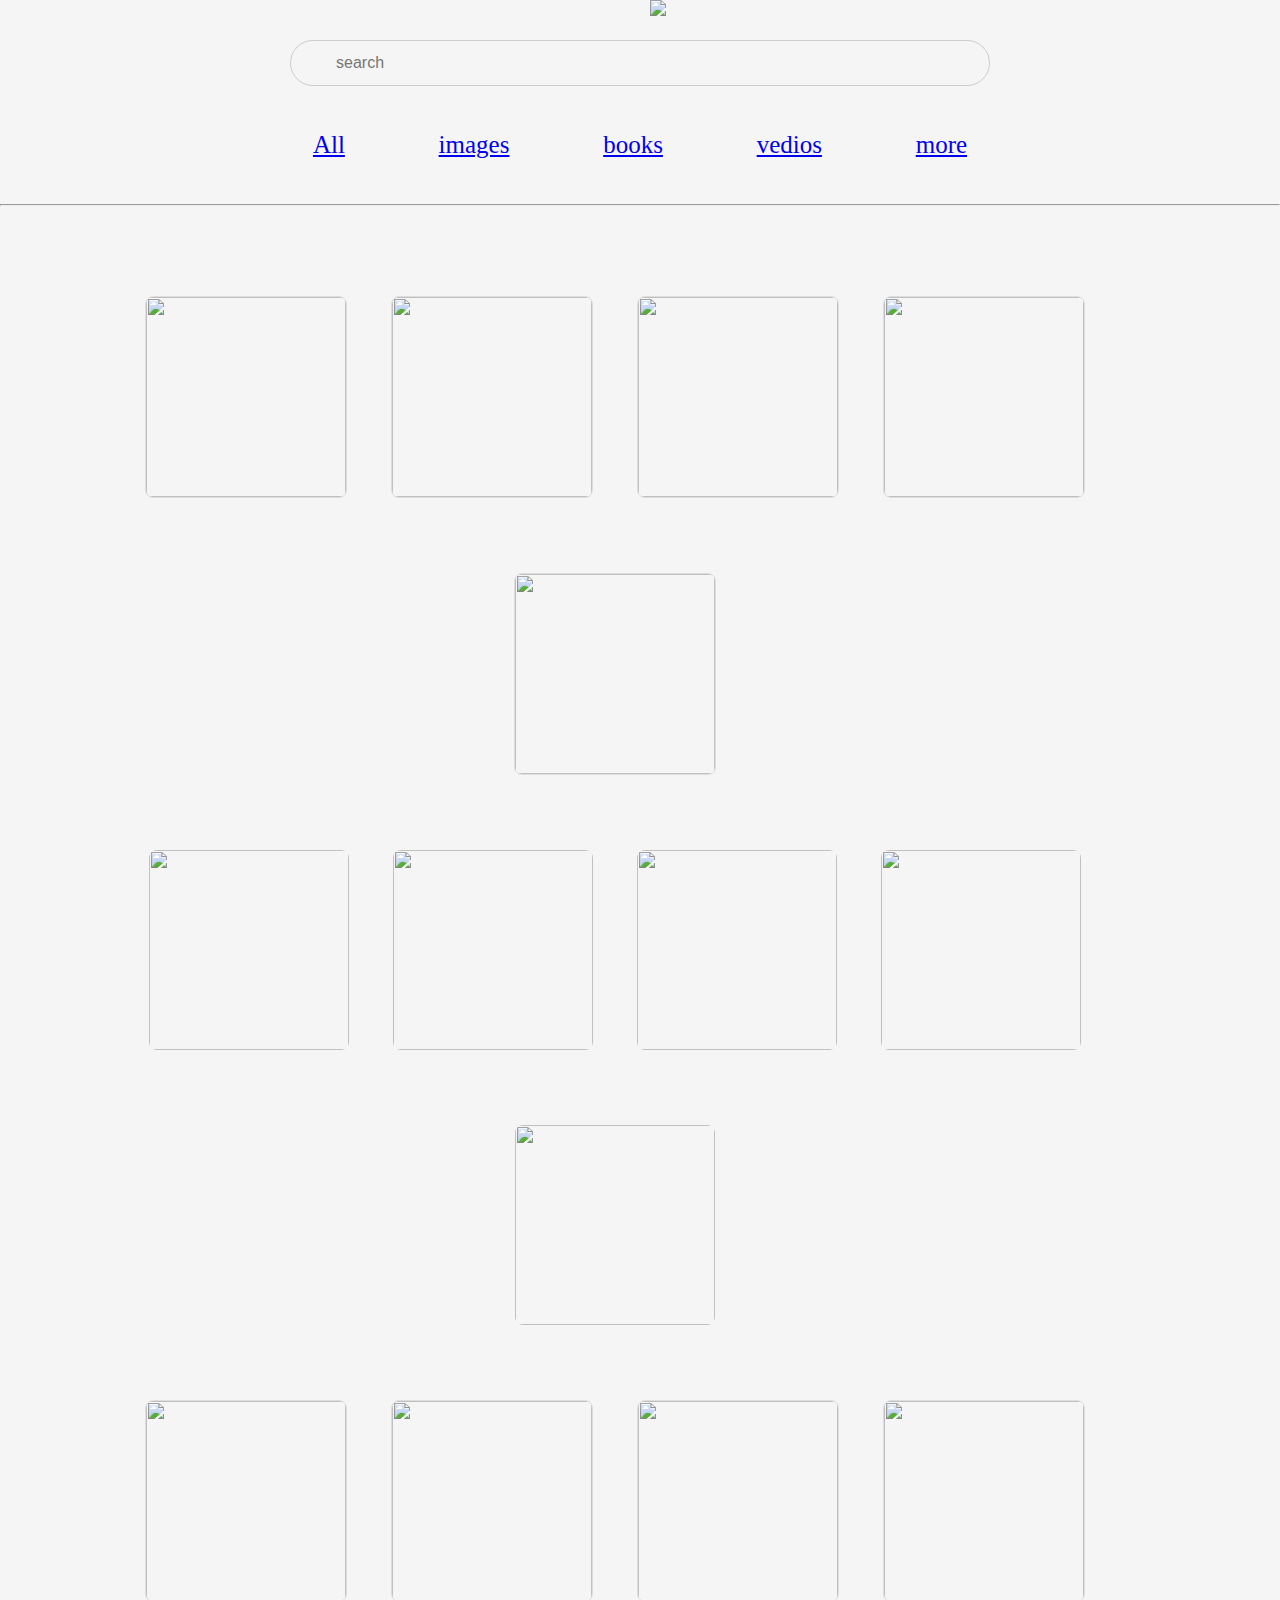
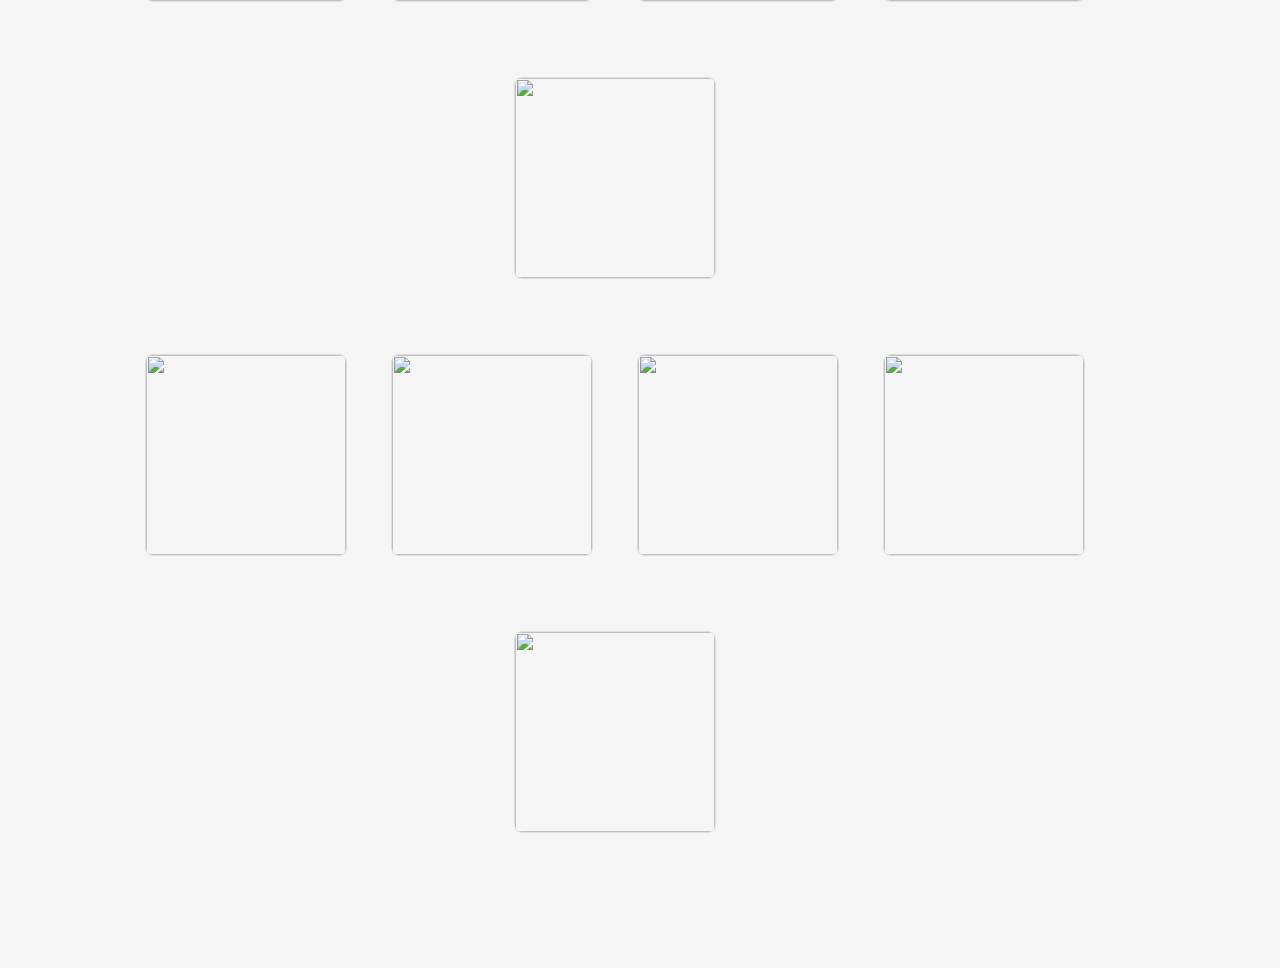
==== project/Dog-ear.html @ d05add77 "'project'" ====
<!DOCTYPE html>
<html>
    <head>
        <meta charset="utf-8">
        <meta name="viewport"content="width-device=width,intial-scale=1.0">
        <title>dog ears gallery</title>
        <link rel="stylesheet" href="Dog-ear.css">
        <link href="https://fonts.googleapis.com/css?family=Roboto" rel="stylesheet">
        <link href="https://fonts.googleapis.com/css?family=Indie+Flower|Overpass+Mono" rel="stylesheet">

   </head>
   <body>
        <header>
           <div class="main">
               <img src="C:\HCL_projects\images\ggd.png" class="image">
               <div class="search-box">
                 <input type="text" class="s-box" placeholder="search" >
               </div>
            </div>
        </header>
            <nav>
                <ul class="nav_bar">
                    <li><a href="#">All</a></li>
                    <li><a href="#">images</a></li>
                    <li><a href="#">books</a></li>
                    <li><a href="#">vedios</a></li>
                    <li><a href="#">more</a></li>
                </ul>
            </nav>
            <hr>

        <div class="container">
        <div class="gallery">
            <div class="gal-1">
                <img src="C:\HCL_projects\images\dog1.jpg" width="200" height="200" >
                <p>siberian husky</p>
                <img src="C:\HCL_projects\images\dog2.jpg" width="200" height="200">
                <p>dobermann</p>
                <img src="C:\HCL_projects\images\dog3.jpg" width="200" height="200">
                <p>jack rusell terrier</p>
                <img src="C:\HCL_projects\images\dog4.jpg" width="200" height="200">
                <p>bansenij</p>
                <img src="C:\HCL_projects\images\dog5.jpg" width="200" height="200">
                <p>dalmatin</p>
            </div>
            <div class="gal-2">
                    <img src="C:\HCL_projects\images\dog6.jpg" width="200" height="200">
                    <p>floffy</p>
                    <img src="C:\HCL_projects\images\dog7.jpg" width="200" height="200">
                    <p>german shorthaired</p>
                    <img src="C:\HCL_projects\images\dog8.jpg" width="200" height="200">
                    <p>bloodhound</p>
                    <img src="C:\HCL_projects\images\dog9.jpg" width="200" height="200">
                    <p>cane corso</p>
                    <img src="C:\HCL_projects\images\dog10.jpg" width="200" height="200">
                    <p>irish wolfhound</p>
                </div>
                <div class="gal-3">
                    <img src="C:\HCL_projects\images\dog1.jpg" width="200" height="200">
                    <p>siberian husky</p>
                    <img src="C:\HCL_projects\images\dog2.jpg" width="200" height="200">
                    <p>dobermann</p>
                    <img src="C:\HCL_projects\images\dog3.jpg" width="200" height="200">
                    <p>jack rusell terrier</p>
                    <img src="C:\HCL_projects\images\dog4.jpg" width="200" height="200">
                    <p>bansenij</p>
                    <img src="C:\HCL_projects\images\dog5.jpg" width="200" height="200">
                    <p>dalmatin</p>
                </div>
                <div class="gal-4">
                    <img src="C:\HCL_projects\images\dog6.jpg" width="200" height="200">
                    <p>floffy</p>
                    <img src="C:\HCL_projects\images\dog7.jpg" width="200" height="200">
                    <p>german shorthaired</p>
                    <img src="C:\HCL_projects\images\dog8.jpg" width="200" height="200">
                    <p>bloodhound</p>
                    <img src="C:\HCL_projects\images\dog9.jpg" width="200" height="200">
                    <p>cane corso</p>
                    <img src="C:\HCL_projects\images\dog10.jpg" width="200" height="200">
                    <p>irish wolfhound</p>
                </div>
            </div>
        </div> 
   </body>
</html>
---- project/Dog-ear.css ----
*{
    padding: 0;
    margin: 0;
    display: center;
    background-color:whitesmoke;
}
.main{
    text-align: center;
}
.main .search-box{
    position: relative;
    width: 100%;
    margin-top: 20px;
}
.main .search-box .s-box{
    width: 50%;
    padding: 13px;
    padding-left: 45px;
    padding-right: 6opx;
    border-radius: 45px;
    border: 1px solid #ccc;
    outline: none;
    font-size: 16px;
}
.image{
    padding-left: 30px;
    size: 5px;
    margin-left: 5px;
    width: 90px;
    
}
.search-icon{
    width: 25px;
}
li a img{
    display: inline-block;
    margin: 35px;
}
.nav_bar{
    text-align: center;
    font-size: 15px;
    margin-top: 0px;
}
 .nav_bar li{
     display: inline-block;
     padding: 45px;
     text-size-adjust: 45px;
     font-size: 25px;
 }
 .nav_bar li :hover{
     color: black;
     text-transform: none;

 }
 .container{
     position: relative;
 }
 
 .gallery{
     padding: 75px;
     margin-top: 45px;
     padding-left: 35px;
     text-align: center;
     margin-top: 0%;
     position: relative;
 }

 p{
     position: absolute;
     display: none;
     padding-inline: center;
     color: blueviolet;
     
    
   }
   .gal-1 img p{
    position: relative;
    visibility: hidden;
    background-color: black;
    position: absolute;

   }
   .gal-1 img :hover p{
       visibility: visible;
   }
 .gal-1 img {
     margin: 15px;
     display: inline-block;
     text-align: center;
     border-radius: 8px;
     border: 1px solid #ddd;
     margin-bottom: 60px;
     margin-right: 25px;
     position: relative;
 }
 
 .gal-1 img:hover{
     border-color: black;
     background-color: red;
 }
 .gal-2 img{
    margin: 15px;
    display: inline;
    text-align: center;
    border-color: black;
    margin-bottom: 60px;
    margin-right: 25px;
    position: relative;
    border-radius: 8px;
 }
 .gal-2 img p{
    position: relative;
    visibility: hidden;
    background-color: black;
    position: absolute;

   }
   .gal-2 img :hover p{
       visibility: visible;
   }
 .gal-2 img:hover{
    border-color: black;


 }
 .gal-3 img {
    margin: 15px;
    display: inline;
    text-align: center;
    border-radius: 8px;
    border: 1px solid #ddd;
    margin-bottom: 60px;
    margin-right: 25px;
    position: relative;
} 
.gal-3 img p{
    position: relative;
    visibility: hidden;
    background-color: black;
    position: absolute;

   }
   .gal-3 img :hover p{
       visibility: visible;
   }
.gal-3 img:hover{
    border-color: black;
    background-color: red;
}
.gal-4 img {
    margin: 15px;
    display: inline;
    text-align: center;
    border-radius: 8px;
    border: 1px solid #ddd;
    margin-bottom: 60px;
    margin-right: 25px;
    position: relative;
}
.gal-4 img p{
    position: relative;
    visibility: hidden;
    background-color: black;
    position: absolute;
    display: none;

   }
   .gal-4 img :hover p{
       visibility: visible;
   }
.gal-4 img:hover{
    border-color: black;
    background-color: red;
}
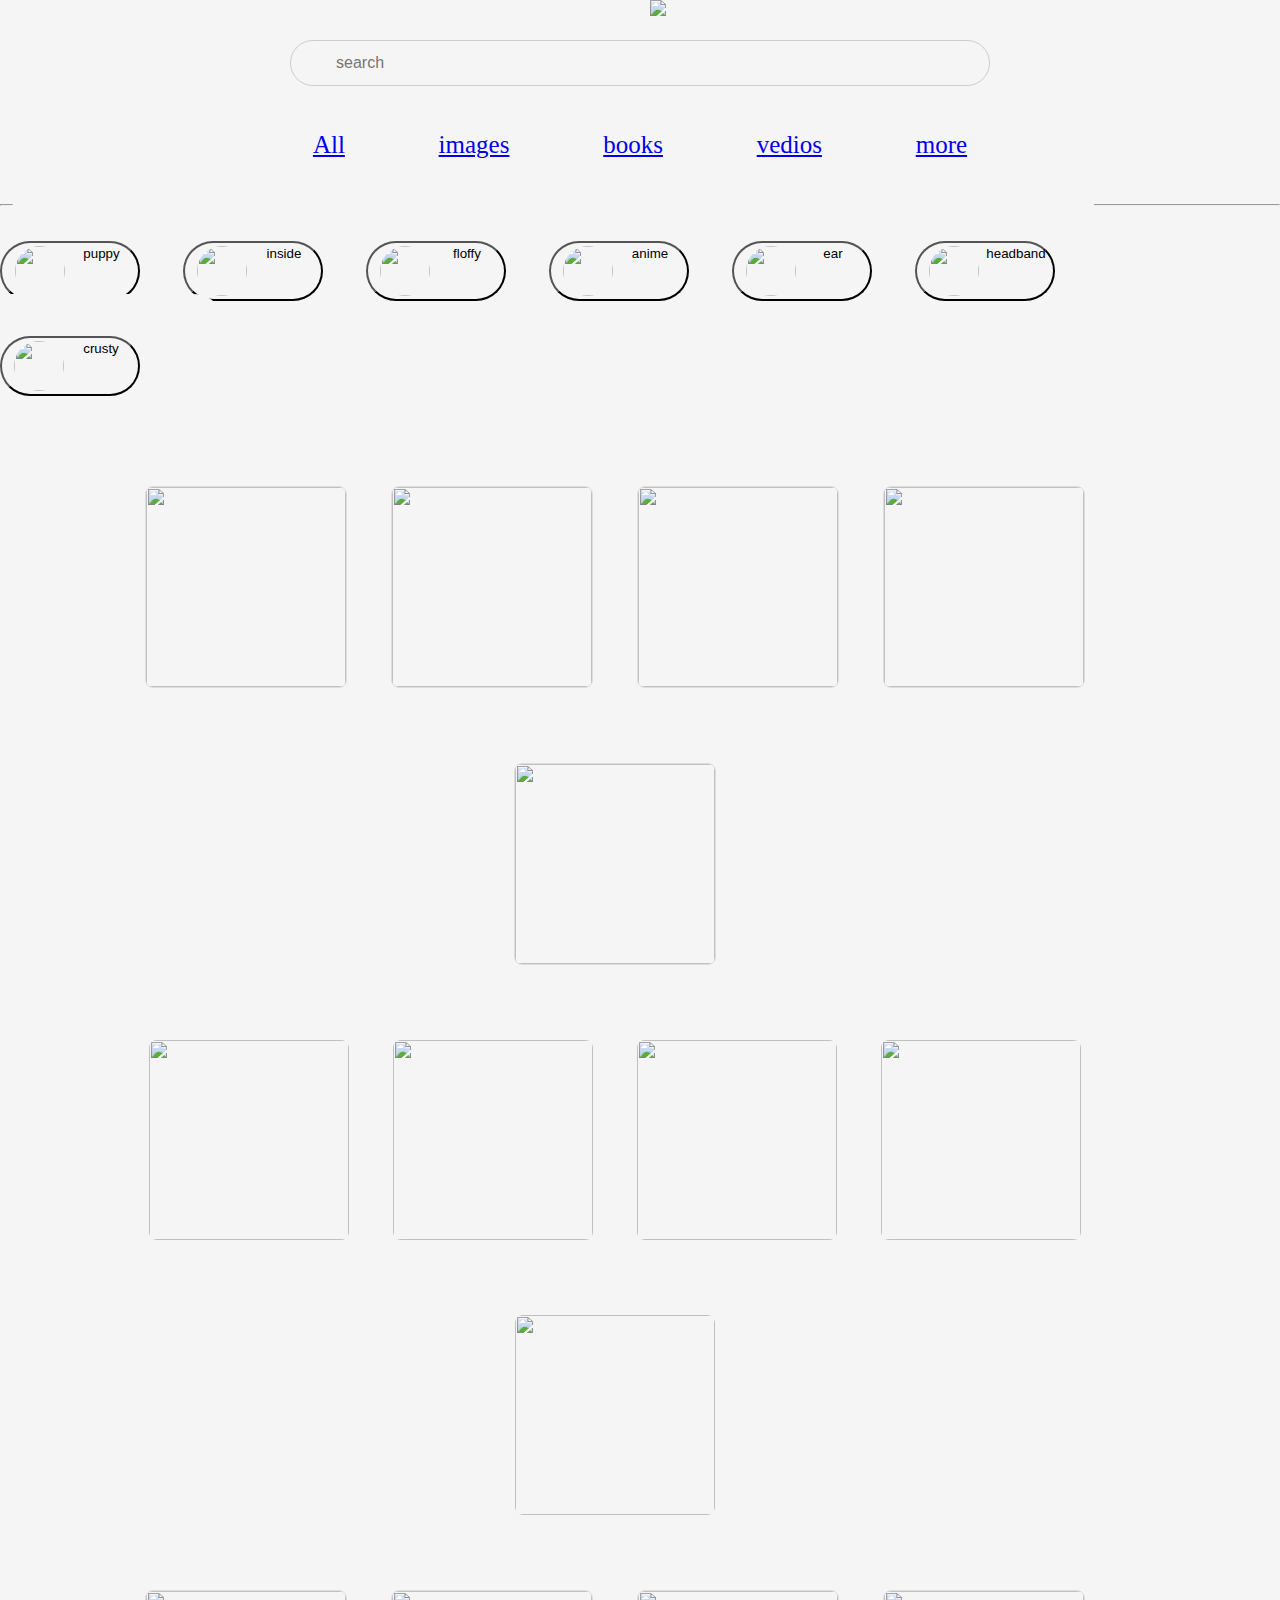
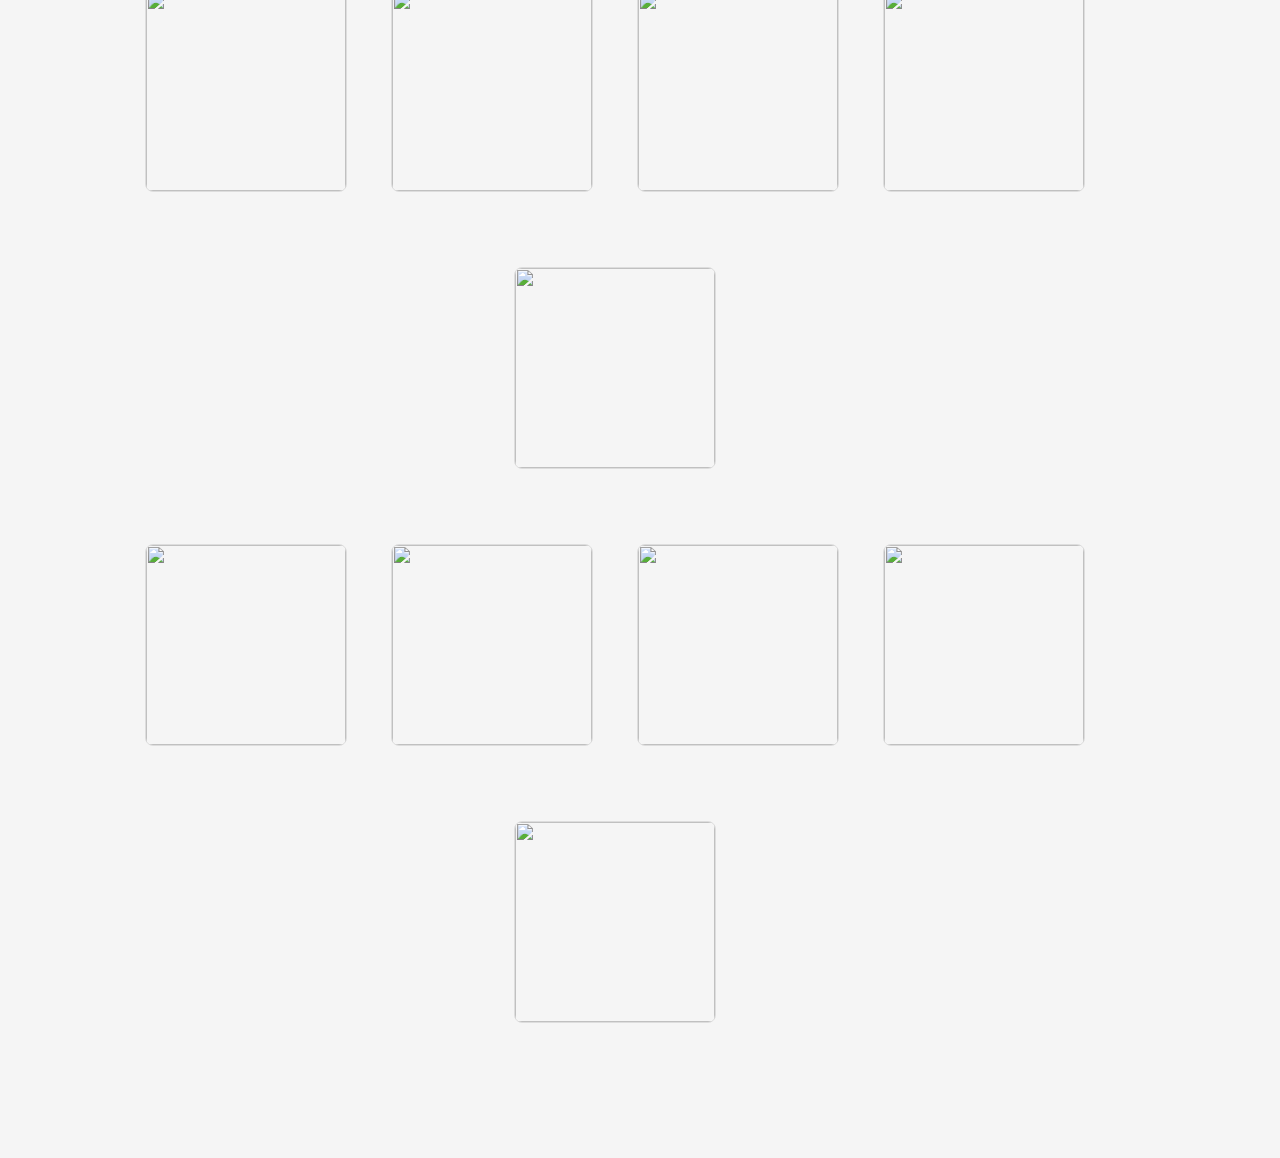
==== commit d3e1a35e: "'project'" ====
--- a/project/Dog-ear.html
+++ b/project/Dog-ear.html
@@ -28,8 +28,16 @@
                 </ul>
             </nav>
             <hr>
+            <div class="navigation">
+                <button><img src="C:\HCL_projects\images\puppy.jpg" class="img1">puppy</button>
+                <button><img src="C:\HCL_projects\images\inside.jpg" class="img2">inside</h3></button>
+                <button><img src="C:\HCL_projects\images\fluffy.jpg" class="img3">floffy</button>
+                <button><img src="C:\HCL_projects\images\anime.jpg" class="img4">anime</button>
+                <button><img src="C:\HCL_projects\images\ear.jpg" class="img5">ear</button>
+                <button><img src="C:\HCL_projects\images\headband.jpg" class="img6">headband</button>
+                <button><img src="C:\HCL_projects\images\crsuty.jpg" class="img7">crusty</button> 
+            </div>
 
-        <div class="container">
         <div class="gallery">
             <div class="gal-1">
                 <img src="C:\HCL_projects\images\dog1.jpg" width="200" height="200" >
@@ -80,6 +88,5 @@
                     <p>irish wolfhound</p>
                 </div>
             </div>
-        </div> 
    </body>
 </html>      --- a/project/Dog-ear.css
+++ b/project/Dog-ear.css
@@ -52,123 +52,196 @@
      text-transform: none;
 
  }
- .container{
-     position: relative;
+ .navigation {
+    display: inline;
+    margin-top: 45px;
+    width: 50%;
+    height: 100%;
+    text-align: center;
+    border-radius: 30px;
+    margin-bottom: 30px;
+    margin-right: 25px;
+    position: relative;
+    padding-top: 45px;
+    padding-right: 45px;
+    
+    
+ }
+ .navigation button{
+     margin-top: 35px;
+     margin-right: 39px;
+ }
+ .navigation >button{
+     padding-left: 12px;
+ }
+ button{
+     border-radius: 30px;
+     width: 140px;
+     height: 60px;
+     display: inline-block;
+     text-indent: 0pc;
+    
+ }
+ .img1{
+     border-radius: 100%;
+     width: 50px;
+     height: 50px;
+     padding-left: 1px;
+     float: left;
+ }
+ .img2{
+    border-radius: 100%;
+    width: 50px;
+    height: 50px;
+    float: left;
+ }
+ .img3{
+    border-radius: 100%;
+    width: 50px;
+    height: 50px;
+    float: left;
+ }
+ .img4{
+    border-radius: 100%;
+    width: 50px;
+    height: 50px;
+    float: left;
+ }
+ .img5{
+    border-radius: 100%;
+    width: 50px;
+    height: 50px;
+    float: left;
+ }
+ .img6{
+    border-radius: 100%;
+    width: 50px;
+    height: 50px;
+    float: left;
+ }
+ .img7{
+    border-radius: 100%;
+    width: 50px;
+    height: 50px;
+    float: left;
+ }
+ hr :hover{
+     color: lightslategray;
  }
  
  .gallery{
-     padding: 75px;
-     margin-top: 45px;
-     padding-left: 35px;
-     text-align: center;
-     margin-top: 0%;
-     position: relative;
- }
-
- p{
-     position: absolute;
-     display: none;
-     padding-inline: center;
-     color: blueviolet;
-     
-    
-   }
-   .gal-1 img p{
-    position: relative;
-    visibility: hidden;
-    background-color: black;
+    padding: 75px;
+    margin-top: 45px;
+    padding-left: 35px;
+    text-align: center;
+    margin-top: 0%;
+    position: relative;
+}
+
+p{
     position: absolute;
-
-   }
-   .gal-1 img :hover p{
-       visibility: visible;
-   }
- .gal-1 img {
-     margin: 15px;
-     display: inline-block;
-     text-align: center;
-     border-radius: 8px;
-     border: 1px solid #ddd;
-     margin-bottom: 60px;
-     margin-right: 25px;
-     position: relative;
- }
- 
- .gal-1 img:hover{
-     border-color: black;
-     background-color: red;
- }
- .gal-2 img{
+    display: none;
+    padding-inline: center;
+    color: blueviolet;
+    
+   
+  }
+  .gal-1 img p{
+   position: relative;
+   visibility: hidden;
+   background-color: black;
+   position: absolute;
+
+  }
+  .gal-1 img :hover p{
+      visibility: visible;
+  }
+.gal-1 img {
     margin: 15px;
-    display: inline;
-    text-align: center;
-    border-color: black;
-    margin-bottom: 60px;
-    margin-right: 25px;
-    position: relative;
-    border-radius: 8px;
- }
- .gal-2 img p{
-    position: relative;
-    visibility: hidden;
-    background-color: black;
-    position: absolute;
-
-   }
-   .gal-2 img :hover p{
-       visibility: visible;
-   }
- .gal-2 img:hover{
-    border-color: black;
-
-
- }
- .gal-3 img {
-    margin: 15px;
-    display: inline;
+    display: inline-block;
     text-align: center;
     border-radius: 8px;
     border: 1px solid #ddd;
     margin-bottom: 60px;
     margin-right: 25px;
     position: relative;
+}
+
+.gal-1 img:hover{
+    border-color: black;
+    
+}
+.gal-2 img{
+   margin: 15px;
+   display: inline;
+   text-align: center;
+   border-color: black;
+   margin-bottom: 60px;
+   margin-right: 25px;
+   position: relative;
+   border-radius: 8px;
+}
+.gal-2 img p{
+   position: relative;
+   visibility: hidden;
+   background-color: black;
+   position: absolute;
+
+  }
+  .gal-2 img :hover p{
+      visibility: visible;
+  }
+.gal-2 img:hover{
+   border-color: black;
+
+
+}
+.gal-3 img {
+   margin: 15px;
+   display: inline;
+   text-align: center;
+   border-radius: 8px;
+   border: 1px solid #ddd;
+   margin-bottom: 60px;
+   margin-right: 25px;
+   position: relative;
 } 
 .gal-3 img p{
-    position: relative;
-    visibility: hidden;
-    background-color: black;
-    position: absolute;
-
-   }
-   .gal-3 img :hover p{
-       visibility: visible;
-   }
+   position: relative;
+   visibility: hidden;
+   background-color: black;
+   position: absolute;
+
+  }
+  .gal-3 img :hover p{
+      visibility: visible;
+  }
 .gal-3 img:hover{
-    border-color: black;
-    background-color: red;
+   border-color: black;
+   background-color: red;
 }
 .gal-4 img {
-    margin: 15px;
-    display: inline;
-    text-align: center;
-    border-radius: 8px;
-    border: 1px solid #ddd;
-    margin-bottom: 60px;
-    margin-right: 25px;
-    position: relative;
+   margin: 15px;
+   display: inline;
+   text-align: center;
+   border-radius: 8px;
+   border: 1px solid #ddd;
+   margin-bottom: 60px;
+   margin-right: 25px;
+   position: relative;
 }
 .gal-4 img p{
-    position: relative;
-    visibility: hidden;
-    background-color: black;
-    position: absolute;
-    display: none;
-
-   }
-   .gal-4 img :hover p{
-       visibility: visible;
-   }
+   position: relative;
+   visibility: hidden;
+   background-color: black;
+   position: absolute;
+   display: none;
+
+  }
+  .gal-4 img :hover p{
+      visibility: visible;
+  }
 .gal-4 img:hover{
-    border-color: black;
-    background-color: red;
-}+   border-color: black;
+   background-color: red;
+}
